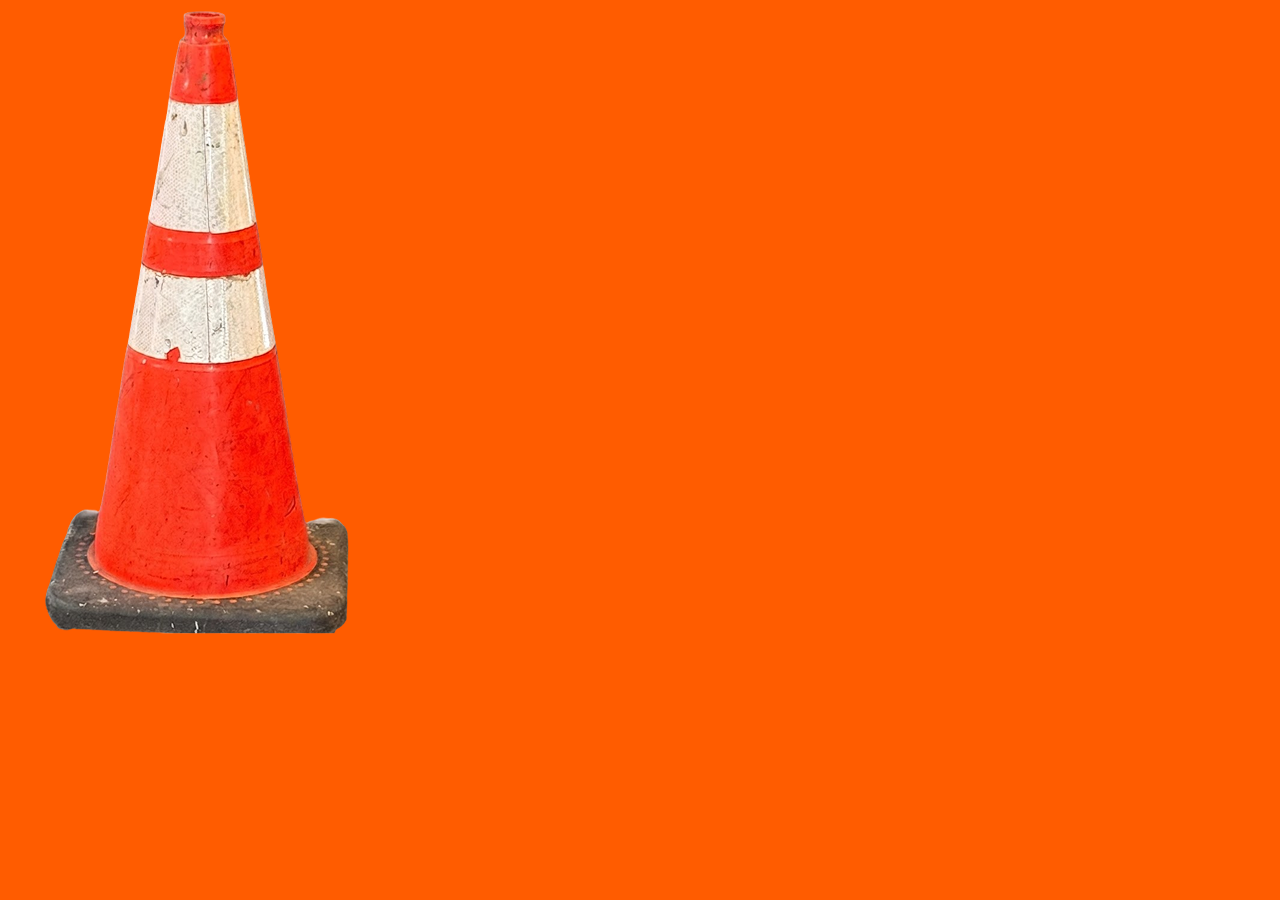
==== home.html @ 9654e4b3 "first" ====
<!DOCTYPE html>
<html lang="en">
  <head>
    <meta charset="UTF-8" />
    <meta name="viewport" content="width=device-width, initial-scale=1.0" />
    <title>Traffic Cones </title>
    <link rel="stylesheet" href="page.css" />
    <link rel="preconnect" href="https://fonts.googleapis.com">
    <link rel="preconnect" href="https://fonts.gstatic.com" crossorigin>
    <link href="https://fonts.googleapis.com/css2?family=Roboto:ital,wght@0,100;0,300;0,400;0,500;0,700;0,900;1,100;1,300;1,400;1,500;1,700;1,900&display=swap" rel="stylesheet">
    <link rel="stylesheet" href="style.css">
    <link rel="icon" href="../code/images/navbaricons-02.svg">

  </head>

  <body>
<img src="/images/cutout_cone.png" >



  </body>
---- page.css ----
:root {
    background-color: #FF5C00;
}

.index {
    flex:auto;
    flex-direction:row;
    gap:5vw;
    justify-content: space-between;
    align-items: center;
    display:flex;
    margin:40px;
    overflow-x:auto;
    overflow-y:hidden;
    height:80vh;


}

.coneimage {
    height:90vh;
    position: relative;
    display:flex;
    flex-shrink: 0;

}
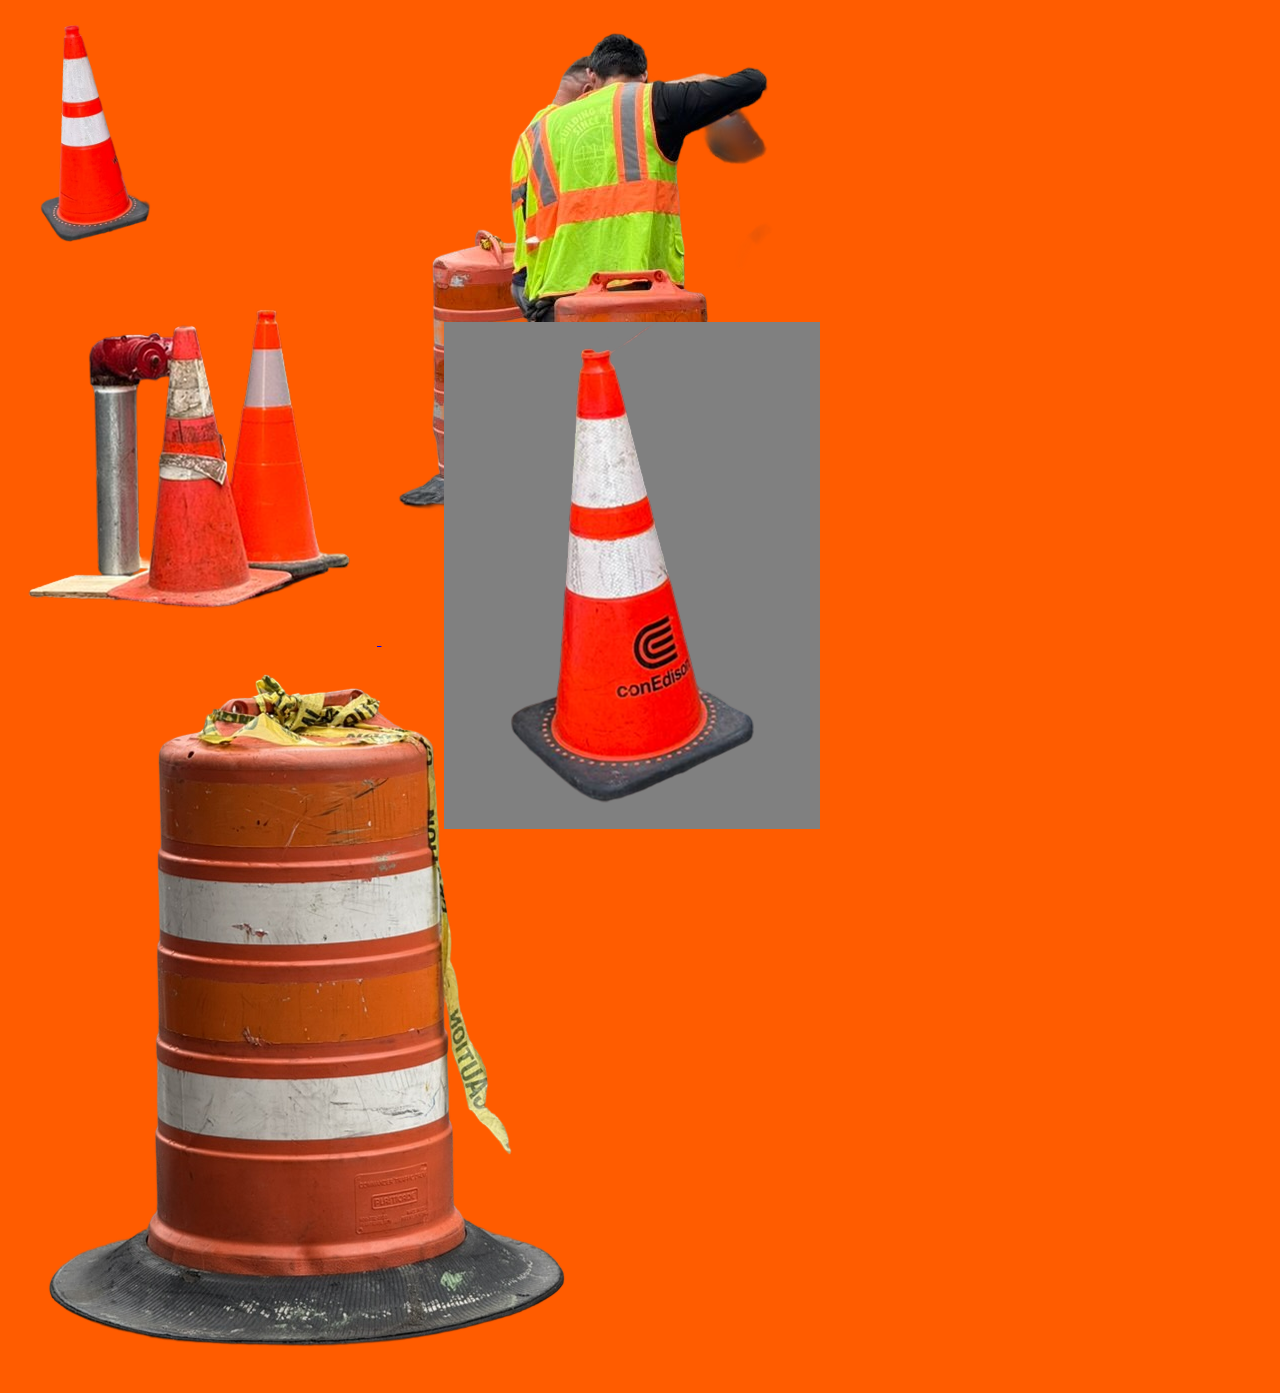
==== commit 1c476e64: "user testing class" ====
--- a/home.html
+++ b/home.html
@@ -7,14 +7,42 @@
     <link rel="stylesheet" href="page.css" />
     <link rel="preconnect" href="https://fonts.googleapis.com">
     <link rel="preconnect" href="https://fonts.gstatic.com" crossorigin>
-    <link href="https://fonts.googleapis.com/css2?family=Roboto:ital,wght@0,100;0,300;0,400;0,500;0,700;0,900;1,100;1,300;1,400;1,500;1,700;1,900&display=swap" rel="stylesheet">
-    <link rel="stylesheet" href="style.css">
-    <link rel="icon" href="../code/images/navbaricons-02.svg">
+    <link rel="icon" href="/images/cutout_cone.png">
 
   </head>
 
   <body>
-<img src="/images/cutout_cone.png" >
+
+    <a class="conetoindex" href="image.html"class="indexlink"> 
+    <img src="/navcones/navcone1.png" 
+    class="shake" >
+    </a>
+
+    <a href="reading1.html" class="conetoreading1"> 
+    <img src="/navcones/navcone2.png" 
+    class="shake" class="reading1page" >
+    </a>
+
+    <a href="reading1.html">
+    <img src="/navcones/navcone3.png" 
+    class="shake" class="reading1cone">
+    </a>
+
+    <a href="reading2.html">
+    <img src="/navcones/navcone4.png"  
+    class="shake" class="reading2cone">
+    </a>
+
+    <a href="reading2.html">
+    <img src="/navcones/navcone5.png"  
+    class="shake" class="reading2cone">
+    </a>
+
+
+
+
+
+
 
 
 
--- a/page.css
+++ b/page.css
@@ -1,11 +1,12 @@
 :root {
     background-color: #FF5C00;
+    font-family: sans-serif;
 }
 
 .index {
     flex:auto;
     flex-direction:row;
-    gap:5vw;
+    gap:2vw;
     justify-content: space-between;
     align-items: center;
     display:flex;
@@ -13,7 +14,8 @@
     overflow-x:auto;
     overflow-y:hidden;
     height:80vh;
-
+    background-color: rgb(255, 255, 255); /*need todelete at final*/
+    
 
 }
 
@@ -25,4 +27,71 @@
 
 }
 
+@keyframes shake {
+  0%   { rotate: 0deg; }
+  25%  { rotate: -3deg; }
+  50%  { rotate: 0deg; }
+  75%  { rotate: 3deg; }
+  100% { rotate: 0deg; }
+}
 
+.shake {
+  animation: shake 0.3s infinite;
+}
+
+.shake:hover {
+    animation: none;
+}
+
+
+.indexlink {
+    position:absolute;
+    background-color: aqua; /*need todelete at final*/
+    top: 50%; 
+    left: 50%;
+    z-index: 100000;
+    width: 20vw;
+    transform: translate(-50%, -50%);
+}
+
+.conetoindex img {
+    height: auto; 
+    width: 100%;
+    display: block;
+
+}
+
+.conetoindex {
+    position: absolute;
+    display: block;
+    width: 14.18%;
+}
+
+.conetoreading1 {
+    position:absolute;
+    background-color: gray; /*need todelete at final*/
+    top: 35.81%; 
+    left: 34.72%;
+    z-index: 100000;
+}
+
+
+.boxsix {
+    height: 600px;
+    width: 600px;
+    background-color:#fe9e6696; /*need to change at final*/
+    display: block;
+    transform: translate(70%, 50%);
+    position: inherit;
+
+}
+
+.readingsix {
+    padding: 5%;
+
+}
+
+a {
+
+    z-index: 100000;
+}
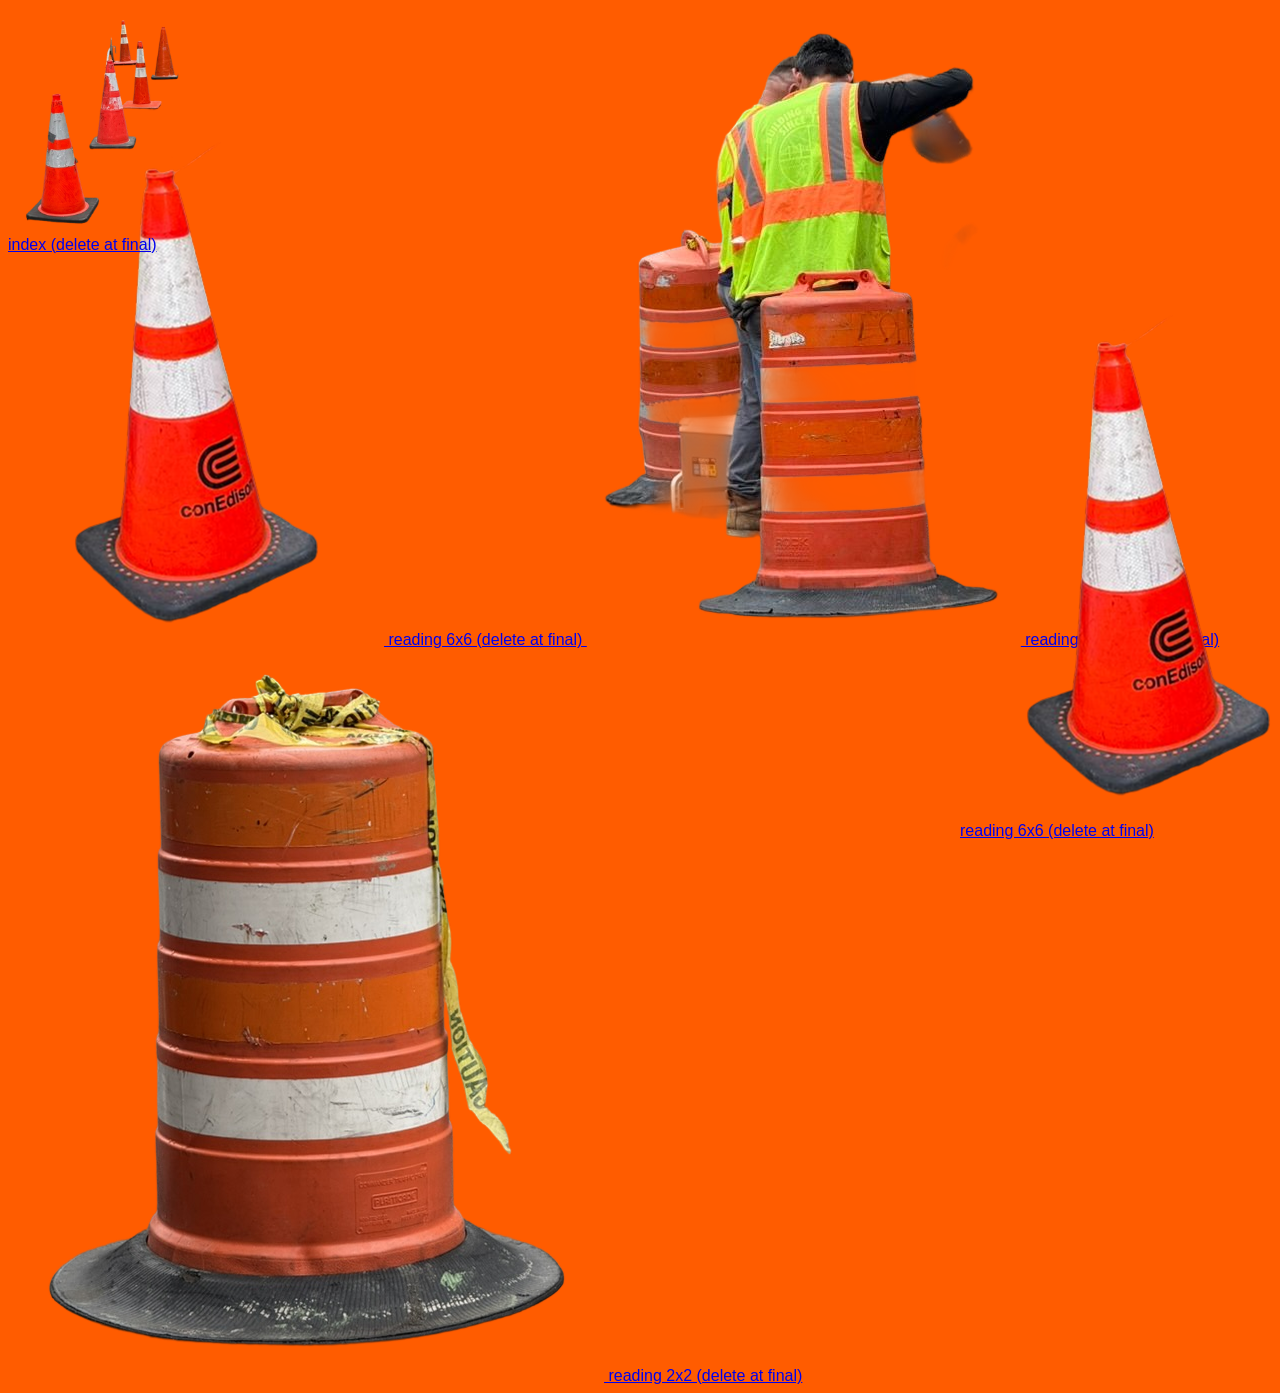
==== commit 4d596962: "edit on text" ====
--- a/home.html
+++ b/home.html
@@ -14,28 +14,28 @@
   <body>
 
     <a class="conetoindex" href="image.html"class="indexlink"> 
-    <img src="/navcones/navcone1.png" 
-    class="shake" >
+    <img src="/navcones/navcone11.png" 
+    class="shake" > index (delete at final)
     </a>
 
     <a href="reading1.html" class="conetoreading1"> 
     <img src="/navcones/navcone2.png" 
-    class="shake" class="reading1page" >
+    class="shake" class="reading1page" > reading 6x6 (delete at final)
     </a>
 
     <a href="reading1.html">
-    <img src="/navcones/navcone3.png" 
-    class="shake" class="reading1cone">
+    <img src="/navcones/navcone2.png" 
+    class="shake" class="reading1cone"> reading 6x6 (delete at final)
     </a>
 
     <a href="reading2.html">
     <img src="/navcones/navcone4.png"  
-    class="shake" class="reading2cone">
+    class="shake" class="reading2cone"> reading 4x4 (delete at final)
     </a>
 
-    <a href="reading2.html">
+    <a href="reading3.html">
     <img src="/navcones/navcone5.png"  
-    class="shake" class="reading2cone">
+    class="shake" class="reading3cone"> reading 2x2 (delete at final)
     </a>
 
 
--- a/page.css
+++ b/page.css
@@ -46,7 +46,6 @@
 
 .indexlink {
     position:absolute;
-    background-color: aqua; /*need todelete at final*/
     top: 50%; 
     left: 50%;
     z-index: 100000;
@@ -69,10 +68,10 @@
 
 .conetoreading1 {
     position:absolute;
-    background-color: gray; /*need todelete at final*/
-    top: 35.81%; 
-    left: 34.72%;
+    top: 35%; 
+    left: 75%;
     z-index: 100000;
+
 }
 
 
@@ -81,17 +80,45 @@
     width: 600px;
     background-color:#fe9e6696; /*need to change at final*/
     display: block;
-    transform: translate(70%, 50%);
+    transform: translate(70%, 10%);
     position: inherit;
 
 }
 
 .readingsix {
     padding: 5%;
+}
 
+.readingfour {
+    padding:5%;
+}
+
+.readingtwo {
+    padding:5%;
 }
 
 a {
 
     z-index: 100000;
-}+}
+
+.boxfour {
+    height: 400px;
+    width: 400px;
+    background-color:#fe9e6696; /*need to change at final*/
+    display: block;
+    transform: translate(20%, 20%);
+    position: inherit;
+
+}
+
+
+.boxtwo {
+    height: 400px;
+    width: 400px;
+    background-color:#fe9e6696; /*need to change at final*/
+    display: block;
+    transform: translate(80%, 35%);
+    position: inherit;
+
+}
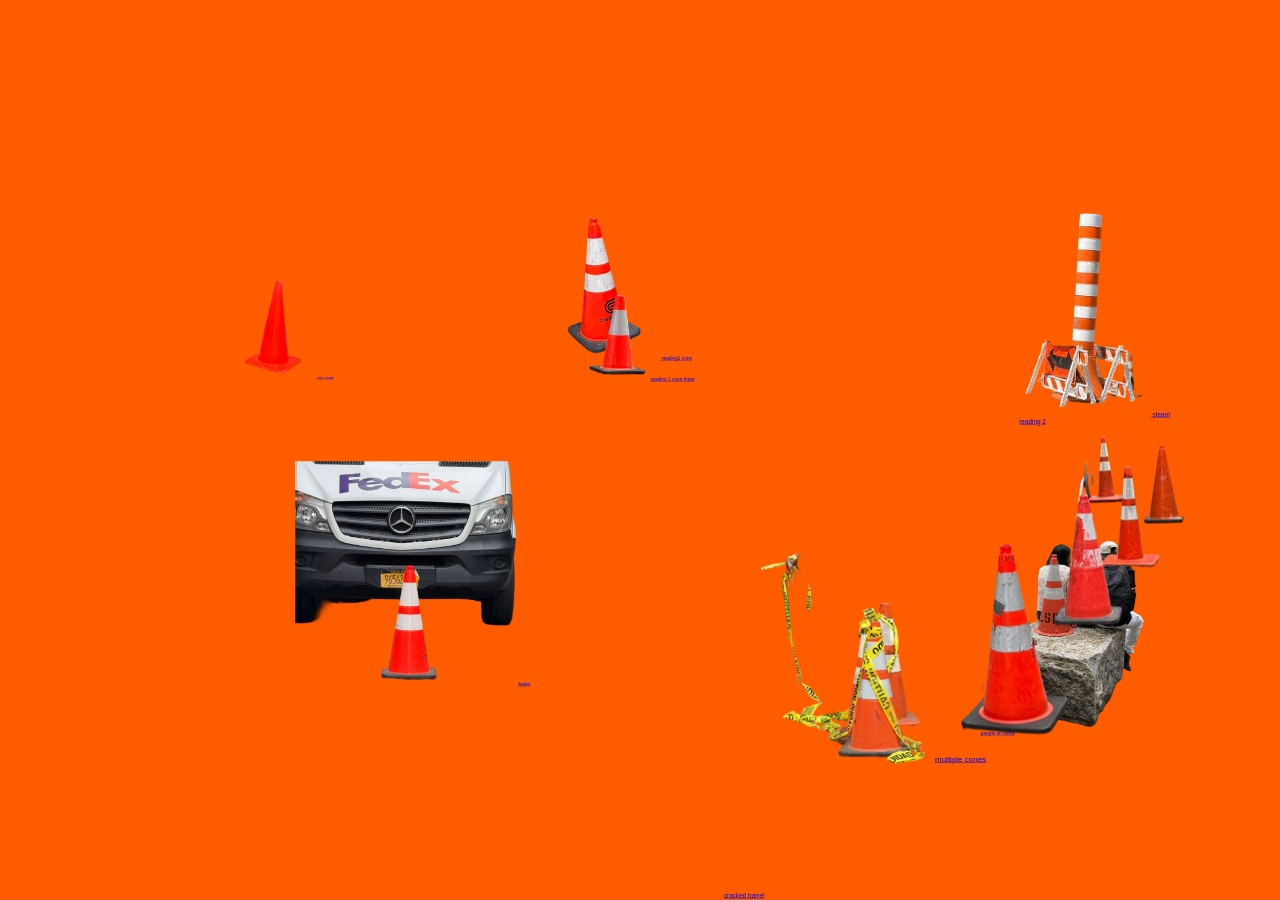
==== commit ae893d26: "home placed need drag" ====
--- a/home.html
+++ b/home.html
@@ -13,31 +13,54 @@
 
   <body>
 
-    <a class="conetoindex" href="image.html"class="indexlink"> 
-    <img src="/navcones/navcone11.png" 
-    class="shake" > index (delete at final)
+    <section class="home">
+
+
+    <a class="objectone" class="conetoindex" href="image.html"class="indexlink"> 
+    <img src="/navcones/navcone10.png" 
+    class="shake"  > only orange
     </a>
 
-    <a href="reading1.html" class="conetoreading1"> 
+    <a class="objecttwo" href="reading1.html" class="conetoreading1"> 
     <img src="/navcones/navcone2.png" 
-    class="shake" class="reading1page" > reading 6x6 (delete at final)
+    class="shake" class="reading1page" > reading1 cone
     </a>
 
-    <a href="reading1.html">
-    <img src="/navcones/navcone2.png" 
-    class="shake" class="reading1cone"> reading 6x6 (delete at final)
+    <a class="objectthree" href="reading1.html">
+    <img src="/navcones/navcone8.png" 
+    class="shake" class="reading1cone"  > reading 1 cone three
     </a>
 
-    <a href="reading2.html">
-    <img src="/navcones/navcone4.png"  
-    class="shake" class="reading2cone"> reading 4x4 (delete at final)
+    <a class="objectfour" href="reading2.html">
+    <img src="/navcones/navcone12.png"  
+    class="shake" class="reading2cone" > steam reading 2
     </a>
 
-    <a href="reading3.html">
-    <img src="/navcones/navcone5.png"  
-    class="shake" class="reading3cone"> reading 2x2 (delete at final)
+
+    <a class="objectfive" href="reading3.html">
+    <img src="/navcones/navcone24.png"  
+    class="shake" class="reading3cone"  > people on stone
     </a>
 
+    <a class="objectsix" href="reading2.html">
+    <img src="/navcones/navcone19.png"  
+    class="shake" class="reading2cone" > fedex
+    </a>
+
+
+    <a class="objectseven" class="conetoindex" href="image.html"class="indexlink"> 
+    <img src="/navcones/navcone21.png" 
+    class="shake"  > cracked barrel
+    </a>
+
+
+    <a class="objecteight" class="conetoindex" href="image.html"class="indexlink"> 
+    <img src="/navcones/navcone11.png" 
+    class="shake" > multiple cones
+    </a>
+
+
+</section>
 
 
 
--- a/page.css
+++ b/page.css
@@ -1,12 +1,14 @@
 :root {
-    background-color: #FF5C00;
     font-family: sans-serif;
-}
+    background-color:#FF5C00;
+}
+
+
 
 .index {
     flex:auto;
     flex-direction:row;
-    gap:2vw;
+    /* gap:2vw; */
     justify-content: space-between;
     align-items: center;
     display:flex;
@@ -14,16 +16,19 @@
     overflow-x:auto;
     overflow-y:hidden;
     height:80vh;
-    background-color: rgb(255, 255, 255); /*need todelete at final*/
-    
+    padding-left:2vw;
+    padding-right:2vw;
+
 
 }
 
 .coneimage {
-    height:90vh;
+    height:90%;
     position: relative;
     display:flex;
     flex-shrink: 0;
+    cursor: move;
+
 
 }
 
@@ -122,3 +127,104 @@
     position: inherit;
 
 }
+
+
+.arrowforindex {
+    z-index:1000;
+    background-color:#ffffff; /*need to change at final*/
+    padding-left: 10vw;
+    padding-right: 10vw;
+    padding-top: 2vw;
+    padding-bottom: 2vw;
+
+
+
+}
+
+.imagebgcolor {
+    background-color:#ffffff; /*need to change at final*/
+
+}
+
+
+    .home {
+        position:relative;
+        width:100vw;
+        height:62vw;
+    }
+ 
+    .objectone {
+        position:absolute;
+        top:5%;
+        left:2%;
+        transform: scale(0.2);
+        height:auto;
+
+    }
+ 
+    .objecttwo {
+        position:absolute;
+        top:3%;
+        left:29%;
+        transform: scale(0.3);
+        height:auto;
+    }
+ 
+    .objectthree {
+        position:absolute;
+        top:20%;
+        left:35%;
+        transform: scale(0.3);
+        height:auto;
+
+    }
+ 
+    .objectfour {
+        position:absolute;
+        top:3%;
+        left:70%;
+        transform: scale(0.4);
+        height:auto;
+
+    }
+ 
+    .objectfive {
+        position:absolute;
+        top:36%;
+        left:60%;
+        transform: scale(0.3);
+        height:auto;
+
+    }
+ 
+    .objectsix {
+        position:absolute;
+        top:24%;
+        left:1%;
+        transform: scale(0.3);
+        height:auto;
+
+    }
+ 
+    .objectseven {
+        position:absolute;
+        top:20%;
+        left:37%;
+        transform: scale(0.4);
+        height:auto;
+
+    }
+ 
+    .objecteight {
+        position:absolute;
+        top:30%;
+        left:62%;
+        transform: scale(0.5);
+        height:auto;
+
+
+    }
+
+    .navmove {
+
+    }
